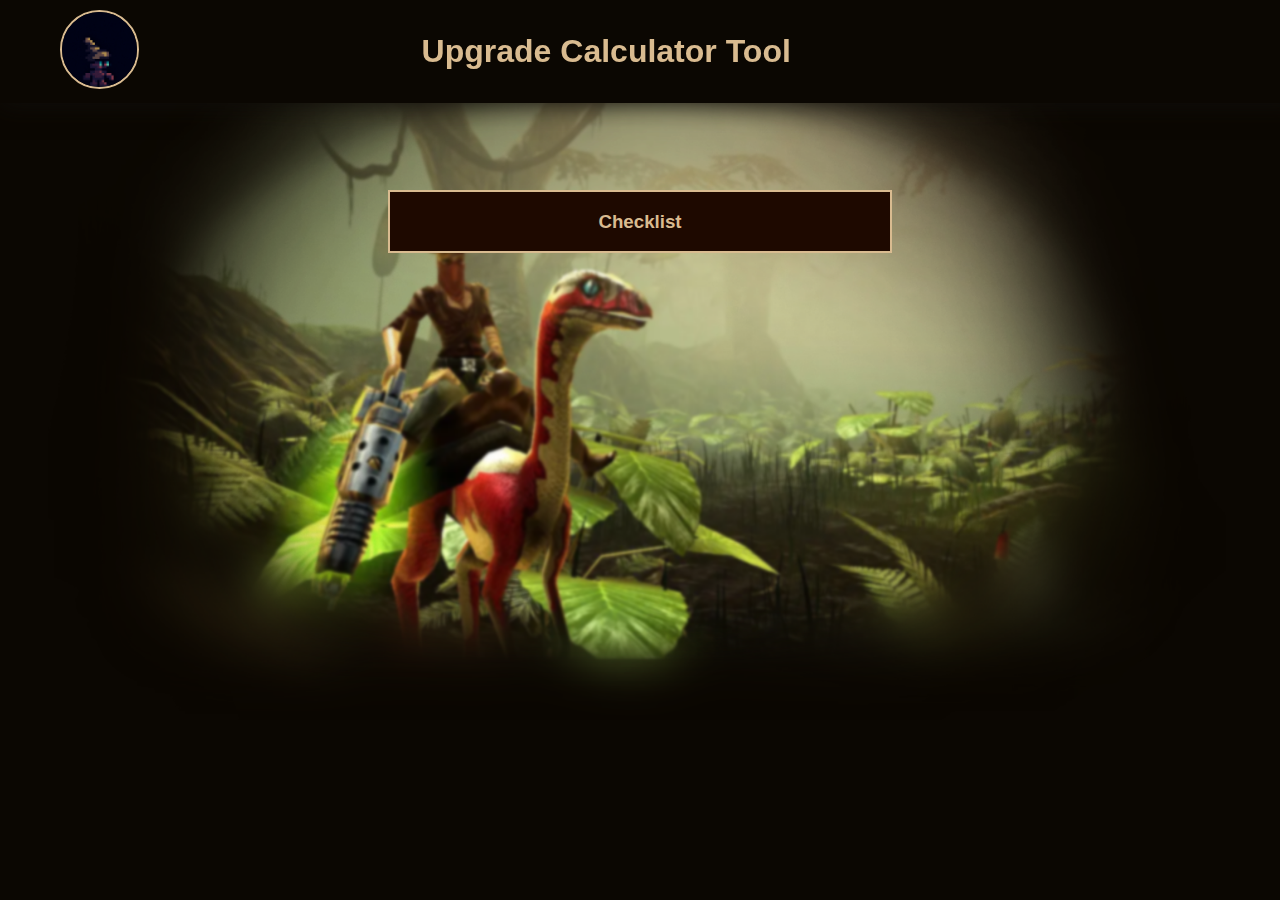
==== upgrades.html @ e9aa1725 "Add files via upload" ====
<!DOCTYPE html>
<html>
    <head>
        <title>Upgrade Calculator</title>
        <link rel="stylesheet" href="style.css">
    </head>
    <body>
        <header>
            <a href ="index.html">
                <img class="logo" src="gasolyn.png" height="75px" width="75px">
            </a>
                <h1 id = "upgrade"><b>Upgrade Calculator Tool</b></h1>
    </header>
    <main>
       <section id="calculator">
        
            
            <h3>Checklist</h3>
       </section>
    </main>
    </body>
---- style.css ----
body {
    background-image: url("ds_jungle_01.png");
    background-repeat:no-repeat;
    background-size:cover;
    background-color: #0b0702;
    color:#d9bb90;
    margin-top: 60px;
    padding: 30px;
    font-family: Helvetica, sans-serif;
    font-size: 16px;
}

header * {
    display: inline;
}

header {
    position:fixed;
    background-color: #0b0702;
    left: 0;
    top: 0;
    width: 100%;
    padding: 10px;
    display:flex;
    justify-content: space-between;
    align-items: center;
    box-shadow: 0px 0px 25px rgb(17, 15, 11);
    z-index: 100;
    
}

main {
    position:relative;
    margin-top: 100px;
}

nav{
    margin-right: 40px;
}

nav a {
    font-size: 18px;
    color: #d9bb90;
    text-decoration: none;
}

h1#upgrade{
    margin-right: 39%;
}

header  li {
    margin: 20px;
    
}

header h1 {
    text-align: center;
    margin: 0 auto;
    display: inline;
}


.logo {
    border-radius: 100%;
    margin-left: 50px;
    border: 2px solid #d9bb90;
}

section#calculator {
    display: block;
    margin: 0 auto;
    width: 500px;
    text-align: center;
    background-color: #1e0900;
    border: 2px solid #d9bb90;
    
}

section#calculator h3 {
    padding-top: 0px;
}
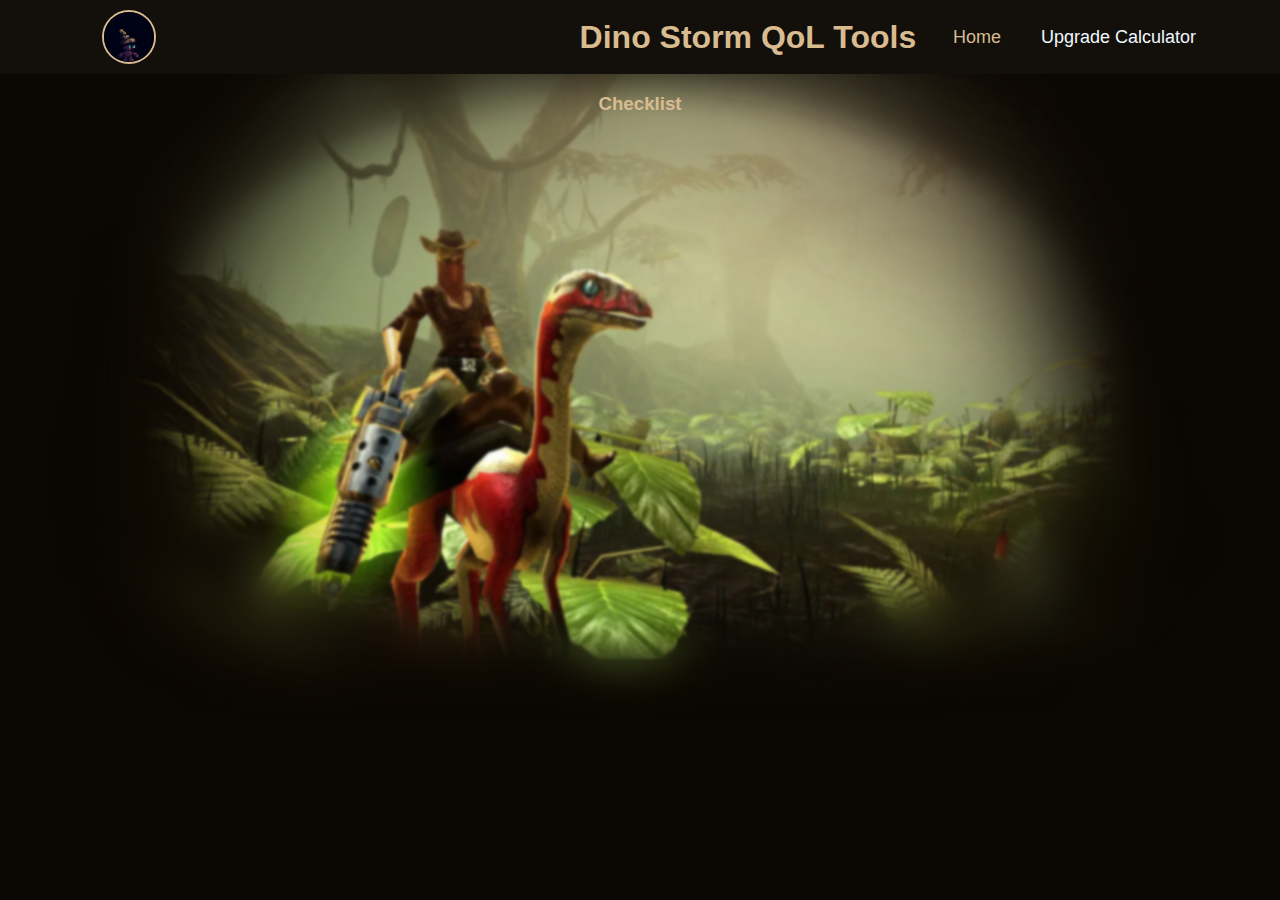
==== commit a2549765: "Add files via upload" ====
--- a/upgrades.html
+++ b/upgrades.html
@@ -5,14 +5,26 @@
         <link rel="stylesheet" href="style.css">
     </head>
     <body>
-        <header>
-            <a href ="index.html">
-                <img class="logo" src="gasolyn.png" height="75px" width="75px">
-            </a>
-                <h1 id = "upgrade"><b>Upgrade Calculator Tool</b></h1>
-    </header>
+        <nav class ="nav">
+            <ul class = "navbar">
+                <li class = "item">
+                    <a href ="index.html"><img class="logo" src="gasolyn.png"></a>
+                </li>
+                <li class = "item">
+                    <h1 class="itemcenter"><b>Dino Storm QoL Tools</b></h1>
+                </li>
+                <div class="navbuttons">
+                <li class = "item">
+                    <a href="index.html" class="itemright">Home</a>
+                </li>
+                <li class = "item">
+                    <a href="upgrades.html" style="color: aliceblue;">Upgrade Calculator</a>
+                </li>
+            </div>
+            </ul>
+        </nav>
     <main>
-       <section id="calculator">
+       <section class="calculator">
         
             
             <h3>Checklist</h3>
--- a/style.css
+++ b/style.css
@@ -4,78 +4,85 @@
     background-size:cover;
     background-color: #0b0702;
     color:#d9bb90;
-    margin-top: 60px;
-    padding: 30px;
     font-family: Helvetica, sans-serif;
     font-size: 16px;
+    padding: 0;
+    margin: 0;
 }
 
-header * {
-    display: inline;
+.navbar {
+    background-color: #13100b;
+    height: 50px;
+    margin: 0;
+    padding: 12px 0px;
+    display: flex;
+    justify-content: center;
+    align-items: center;
 }
 
-header {
-    position:fixed;
-    background-color: #0b0702;
-    left: 0;
-    top: 0;
-    width: 100%;
-    padding: 10px;
-    display:flex;
-    justify-content: space-between;
-    align-items: center;
-    box-shadow: 0px 0px 25px rgb(17, 15, 11);
-    z-index: 100;
-    
+nav {
+    position: sticky;
+    top:0;
+    margin-left: 0;
+    margin-right: 0;
+    justify-content: center;
+    z-index: 9999;
 }
 
-main {
-    position:relative;
-    margin-top: 100px;
+.item{
+    margin: 4px 12px;
+    list-style: none;
 }
 
-nav{
-    margin-right: 40px;
+.itemcenter{
+    white-space: nowrap;
+    overflow: hidden;
+    margin-left: auto;
 }
 
-nav a {
-    font-size: 18px;
-    color: #d9bb90;
-    text-decoration: none;
+.itemright{
+    list-style: none;
+    white-space: nowrap;
+    overflow: hidden;
 }
 
-h1#upgrade{
-    margin-right: 39%;
+.logo{
+    object-fit: cover;
+    width: 50px;
+    height: 50px;
+    border-radius: 100%;
+    border: 2px solid #d9bb90;
+    margin-right: 30vw;
+    margin-left: 7vw;
+    float: left;
 }
 
-header  li {
-    margin: 20px;
-    
-}
-
-header h1 {
+.item h1{
     text-align: center;
-    margin: 0 auto;
-    display: inline;
 }
 
 
-.logo {
-    border-radius: 100%;
-    margin-left: 50px;
-    border: 2px solid #d9bb90;
+.navbuttons {
+    text-align: center;
+    margin-right: 5vw;
+    margin-left: auto;
+    float: right;
+    display: flex;
 }
 
-section#calculator {
-    display: block;
-    margin: 0 auto;
-    width: 500px;
+.item a{
+    text-decoration: none;
+    color: #d9bb90;
+    font-size: 18px;
+    padding: 8px;
+    font-weight: 200;
     text-align: center;
-    background-color: #1e0900;
-    border: 2px solid #d9bb90;
-    
+    white-space: nowrap;
+    overflow: hidden;
 }
 
-section#calculator h3 {
-    padding-top: 0px;
+
+
+.calculator {
+    text-align: center;
 }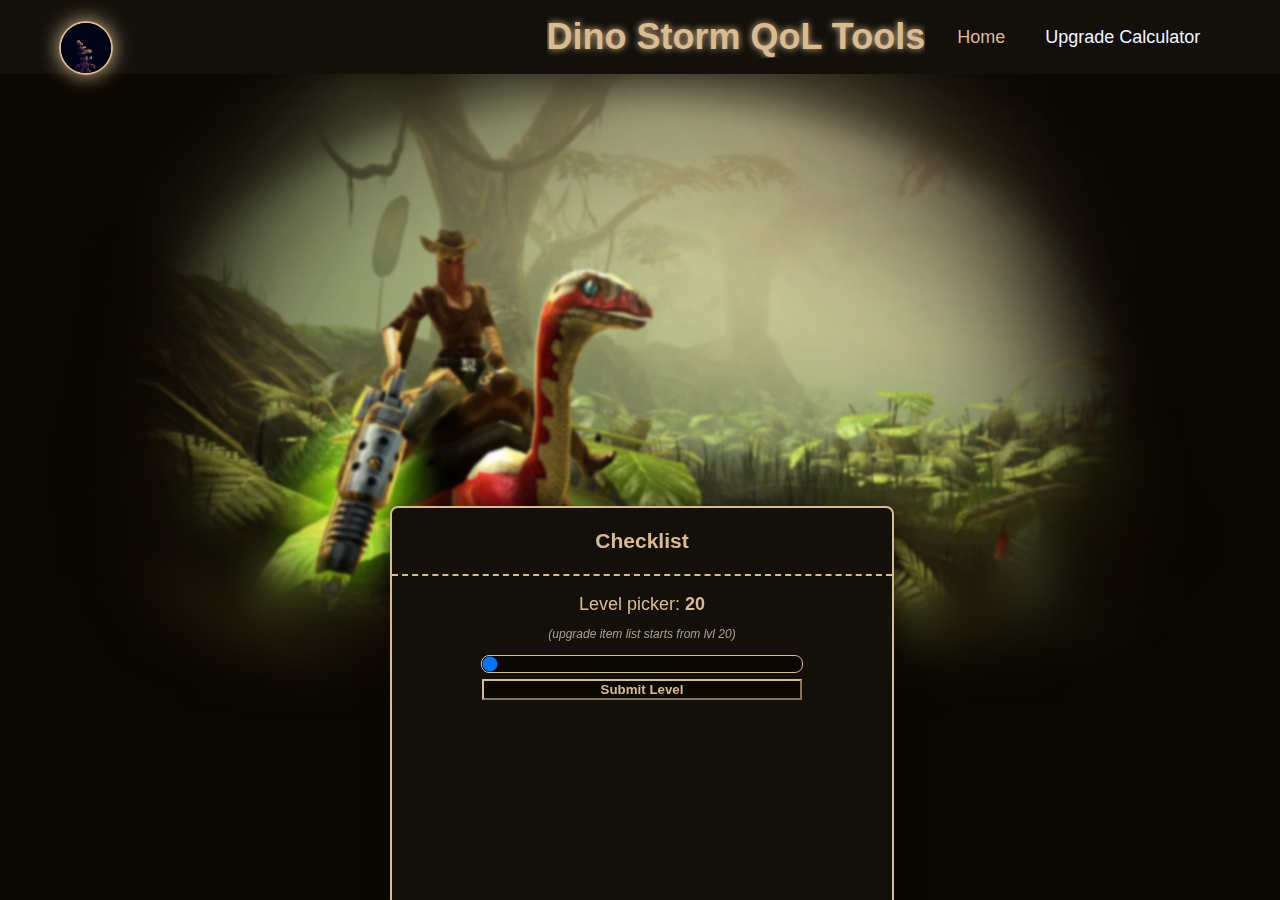
==== commit dee0b48a: "Add files via upload" ====
--- a/upgrades.html
+++ b/upgrades.html
@@ -4,7 +4,7 @@
         <title>Upgrade Calculator</title>
         <link rel="stylesheet" href="style.css">
     </head>
-    <body>
+    <body onload="setLvlText()">
         <nav class ="nav">
             <ul class = "navbar">
                 <li class = "item">
@@ -24,10 +24,28 @@
             </ul>
         </nav>
     <main>
-       <section class="calculator">
-        
-            
+     <div class="box">
+       <section>
             <h3>Checklist</h3>
-       </section>
+            <hr style="border: 2px dashed;color: #d9bb90; border-bottom: none;">
+            <form>
+                <ul style="list-style: none; padding: 0;">
+                <li>
+                <p style="display: inline;">Level picker: </p><p id="levelValue" style="font-weight: bold; display: inline;">20</p>
+                </li>
+                <p style="font-size: 12px; color: #ad9f8b;"><i>(upgrade item list starts from lvl 20)</i></p>
+
+            <input id = "level" type="range" min="20" max="55" value="20" oninput="setLvlText()">
+            <br><input id = "submitLevel" type="button" value="Submit Level">
+            <script>
+                function setLvlText(){
+                    var inputLevel = level.value
+                    levelValue.innerText = inputLevel
+                }
+            </script>
+            </ul>
+            </form>
+        </section>
+    </div>
     </main>
     </body>--- a/style.css
+++ b/style.css
@@ -5,7 +5,7 @@
     background-color: #0b0702;
     color:#d9bb90;
     font-family: Helvetica, sans-serif;
-    font-size: 16px;
+    font-size: 18px;
     padding: 0;
     margin: 0;
 }
@@ -38,6 +38,7 @@
     white-space: nowrap;
     overflow: hidden;
     margin-left: auto;
+    text-shadow: 0px 0px 7px #d9bb90;
 }
 
 .itemright{
@@ -52,9 +53,10 @@
     height: 50px;
     border-radius: 100%;
     border: 2px solid #d9bb90;
-    margin-right: 30vw;
-    margin-left: 7vw;
+    margin-right: 32vw;
+    margin-left: 4vw;
     float: left;
+    box-shadow: 0px 0px 20px #d9bb90;;
 }
 
 .item h1{
@@ -83,6 +85,63 @@
 
 
 
-.calculator {
+.box {
+    overflow-y:hidden; height: 400px;
+    border-radius: 0.5rem;
+    border: 2px solid #d9bb90;
     text-align: center;
+    position: fixed;
+    width: 500px;
+    right: 25%;
+    left: 50%;
+    margin-left: -250px;
+    bottom: -10px;
+    justify-content: space-between;
+    background-color: #13100b;
+    box-shadow: 0px 10px 30px #0b0702;
+}
+
+.box section {
+    overflow-y: scroll;
+    height: 100%;
+}
+
+.box2 {
+    overflow-y:hidden;
+    border-radius: 0.5rem;
+    border: 2px solid #d9bb90;
+    text-align: center;
+    margin-left: auto;
+    margin-right: auto;
+    margin-top: 150px;
+    width: 700px;
+    justify-content: space-between;
+    background-color: #13100b;
+    box-shadow: 0px 10px 30px #0b0702;
+}
+
+
+input[type="range"]{
+    appearance: none;
+    background-color: #0b0702;
+    border: 1px solid #d9bb90;
+    border-radius: 0.5rem;
+    cursor: pointer;
+    width: 20rem;
+}
+
+input[type="button"]{
+    background-color: #0b0702;
+    color: #d9bb90;
+    border-color: #d9bb90;
+}
+
+input#submitLevel{
+    margin-bottom: 50px;
+    width: 20rem;
+    font-weight: bold;
+}
+
+p#levelValue{
+    margin-bottom: 0;
 }